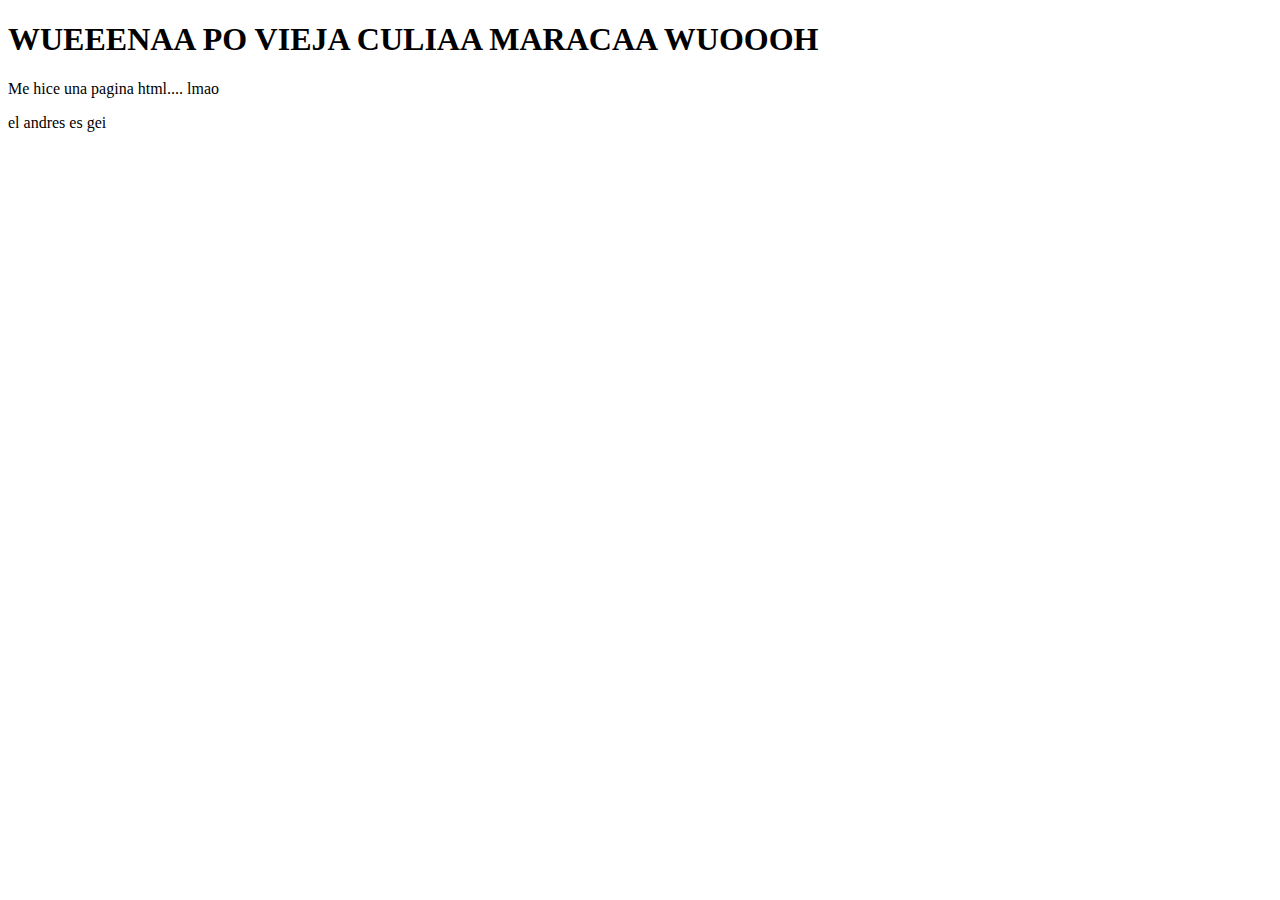
==== portfolio/index.html @ b108006d "Update" ====
<!DOCTYPE html>
<html>
<head>
	<title> MunixMuffin's Portfolio </title>
</head>
<body>
<h1>WUEEENAA PO VIEJA CULIAA MARACAA WUOOOH</h1>
<p>Me hice una pagina html.... lmao</p>
<p>el andres es gei</p>
</body>
</html>
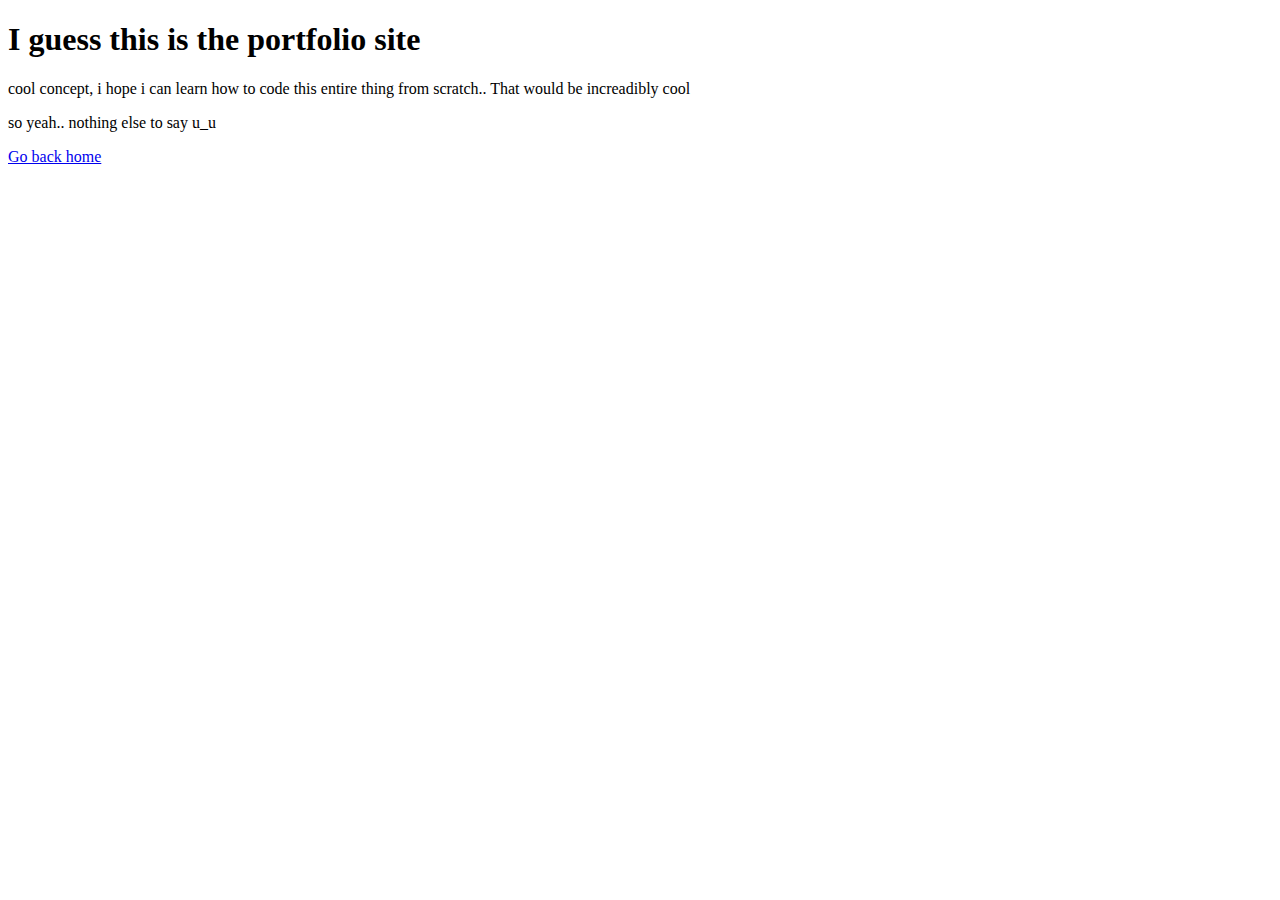
==== commit 035d8e7c: "hyperlinks added" ====
--- a/portfolio/index.html
+++ b/portfolio/index.html
@@ -4,8 +4,9 @@
 	<title> MunixMuffin's Portfolio </title>
 </head>
 <body>
-<h1>WUEEENAA PO VIEJA CULIAA MARACAA WUOOOH</h1>
-<p>Me hice una pagina html.... lmao</p>
-<p>el andres es gei</p>
+<h1>I guess this is the portfolio site</h1>
+<p>cool concept, i hope i can learn how to code this entire thing from scratch.. That would be increadibly cool</p>
+<p>so yeah.. nothing else to say u_u</p>
+<a href="https://munixmuffin.github.io">Go back home</a>
 </body>
 </html>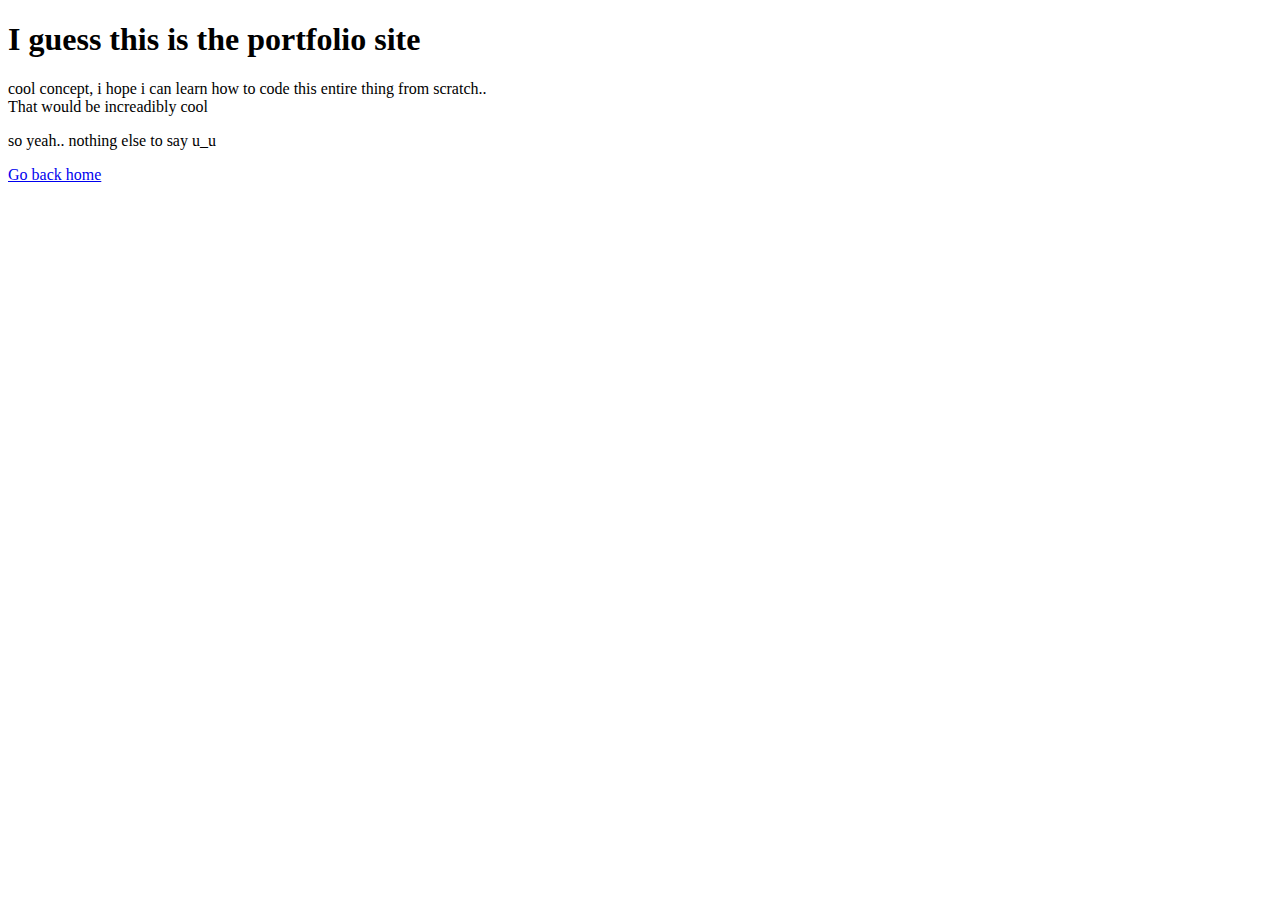
==== commit 6743b5bf: "Update index.html" ====
--- a/portfolio/index.html
+++ b/portfolio/index.html
@@ -5,7 +5,7 @@
 </head>
 <body>
 <h1>I guess this is the portfolio site</h1>
-<p>cool concept, i hope i can learn how to code this entire thing from scratch.. That would be increadibly cool</p>
+<p>cool concept, i hope i can learn how to code this entire thing from scratch.. <br> That would be increadibly cool</p>
 <p>so yeah.. nothing else to say u_u</p>
 <a href="https://munixmuffin.github.io">Go back home</a>
 </body>
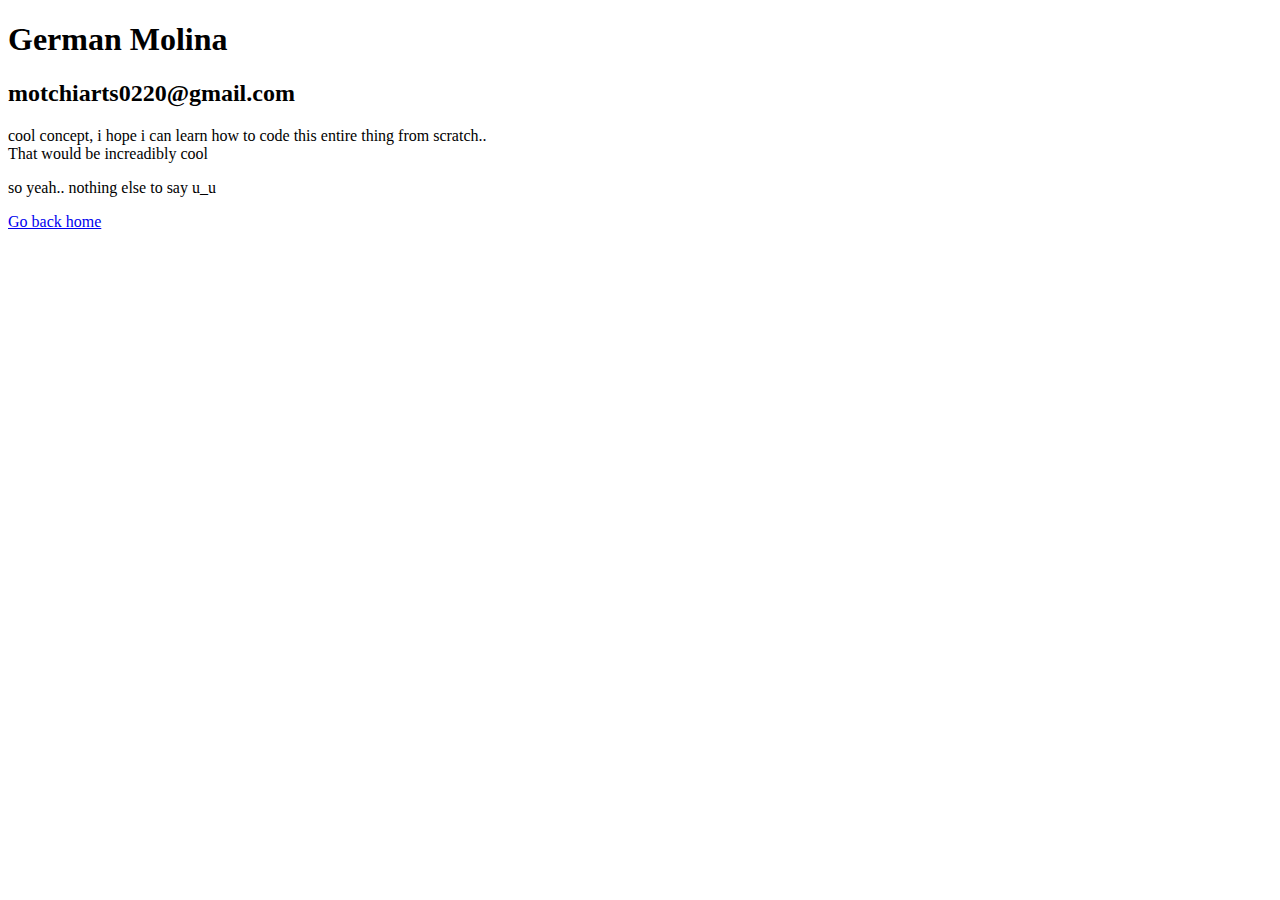
==== commit 1618aac6: "deleted file" ====
--- a/portfolio/index.html
+++ b/portfolio/index.html
@@ -4,9 +4,11 @@
 	<title> MunixMuffin's Portfolio </title>
 </head>
 <body>
-<h1>I guess this is the portfolio site</h1>
+<h1>German Molina</h1>
+<h2>motchiarts0220@gmail.com</h2>
 <p>cool concept, i hope i can learn how to code this entire thing from scratch.. <br> That would be increadibly cool</p>
 <p>so yeah.. nothing else to say u_u</p>
+
 <a href="https://munixmuffin.github.io">Go back home</a>
 </body>
 </html>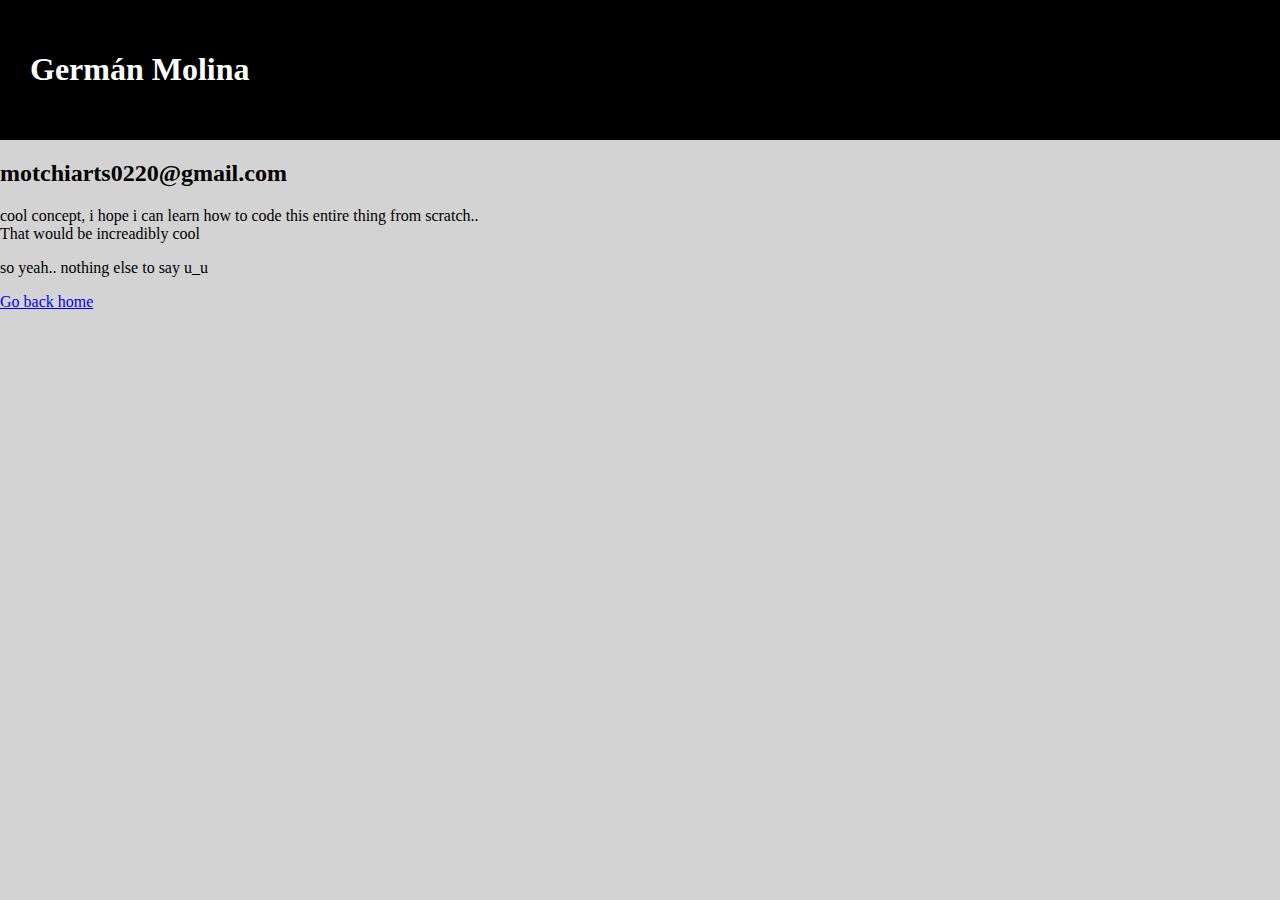
==== commit 45c93cfd: "Update index.html" ====
--- a/portfolio/index.html
+++ b/portfolio/index.html
@@ -1,14 +1,44 @@
 <!DOCTYPE html>
 <html>
+<body style="background-color:#d3d3d3">
+
 <head>
 	<title> MunixMuffin's Portfolio </title>
+
+<style>
+	.realname {
+		font-weight: bold;
+	}
+	
+	body {
+	  margin: 0;
+	}
+
+	/* Style the header */
+	.header {
+	  background-color: black;
+	  padding: 30px;
+	  text-align: left;
+	}
+
+</style>
+
 </head>
 <body>
-<h1>German Molina</h1>
+
+<div class="header" class="realname">
+  <h1 style="color:White;">Germán Molina</h1>
+</div>
+
 <h2>motchiarts0220@gmail.com</h2>
+
 <p>cool concept, i hope i can learn how to code this entire thing from scratch.. <br> That would be increadibly cool</p>
 <p>so yeah.. nothing else to say u_u</p>
 
 <a href="https://munixmuffin.github.io">Go back home</a>
+
+
+
+
 </body>
 </html>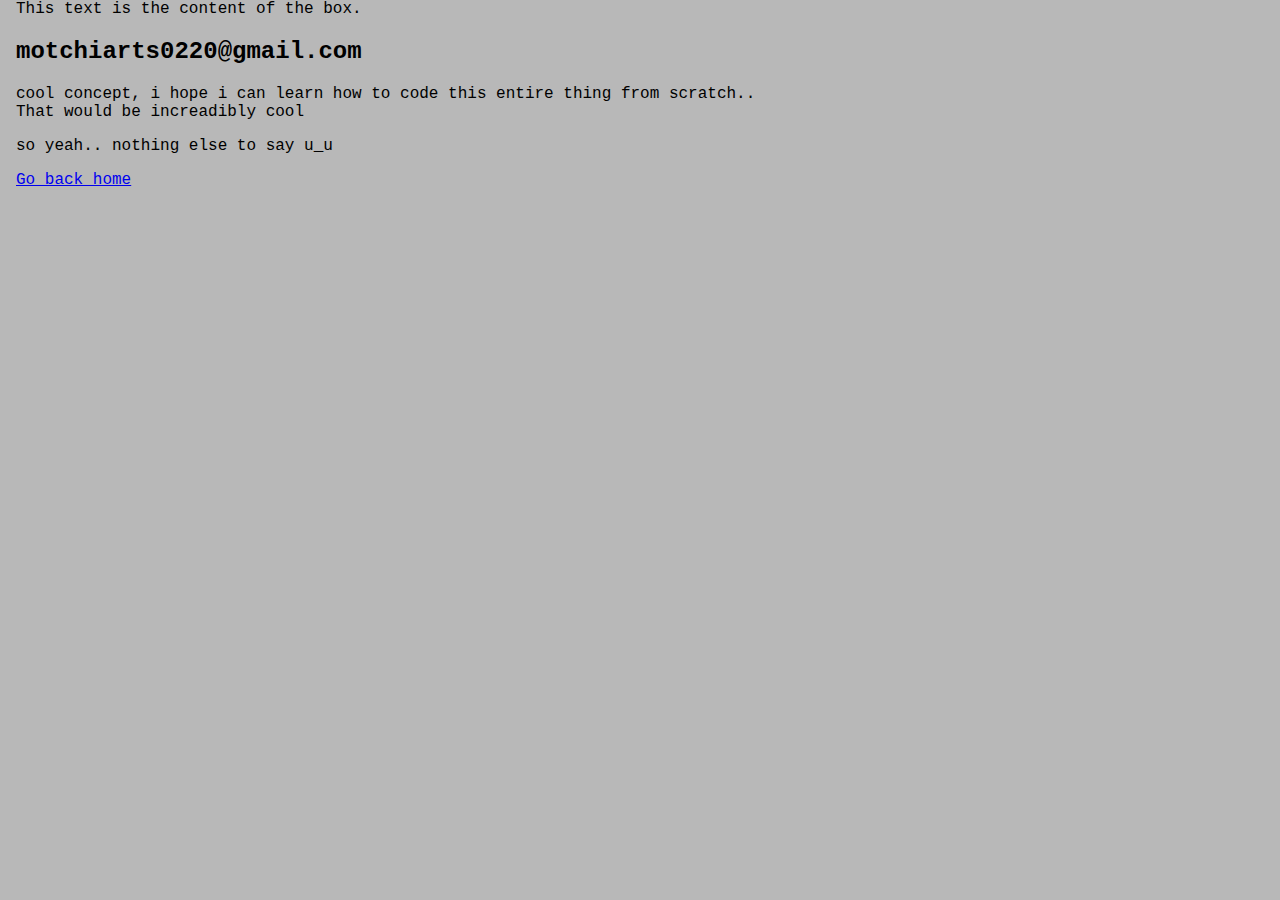
==== commit 53537c02: "Update index.html" ====
--- a/portfolio/index.html
+++ b/portfolio/index.html
@@ -1,8 +1,10 @@
 <!DOCTYPE html>
-<html>
-<body style="background-color:#d3d3d3">
+<html lang="en">
+<body style="background-color:#b8b8b8">
 
 <head>
+
+
 	<title> MunixMuffin's Portfolio </title>
 
 <style>
@@ -12,32 +14,47 @@
 	
 	body {
 	  margin: 0;
+	    padding-top: 0px;
+		padding-right: 0px;
+		padding-bottom: 0px;
+		padding-left: 16px;
 	}
 
-	/* Style the header */
-	.header {
-	  background-color: black;
-	  padding: 30px;
-	  text-align: left;
+	/* Style the header DISABLED */
+	/*.header {
+		background-color: black;
+		padding: 16px;
+		text-align: left;
+	}
+	*/
+	body {
+	font-family: "Lucida Console", "Courier New", monospace;
 	}
 
 </style>
 
+
+  
 </head>
 <body>
 
-<div class="header" class="realname">
-  <h1 style="color:White;">Germán Molina</h1>
-</div>
+	<div>This text is the content of the box.  </div>
 
-<h2>motchiarts0220@gmail.com</h2>
-
-<p>cool concept, i hope i can learn how to code this entire thing from scratch.. <br> That would be increadibly cool</p>
-<p>so yeah.. nothing else to say u_u</p>
-
-<a href="https://munixmuffin.github.io">Go back home</a>
+<!-- UNUSED TITLE -->
+<!--<div class="header">
+	<h1 style="color:White;">Germán Molina</h1>
+</div> 
+-->
 
 
+<h2 class="normaltext" >motchiarts0220@gmail.com</h2>
+
+<p class="normaltext" >cool concept, i hope i can learn how to code this entire thing from scratch.. 
+<br> That would be increadibly cool</p>
+
+<p class="normaltext" >so yeah.. nothing else to say u_u</p>
+
+<a class="normaltext" href="https://munixmuffin.github.io">Go back home</a>
 
 
 </body>
